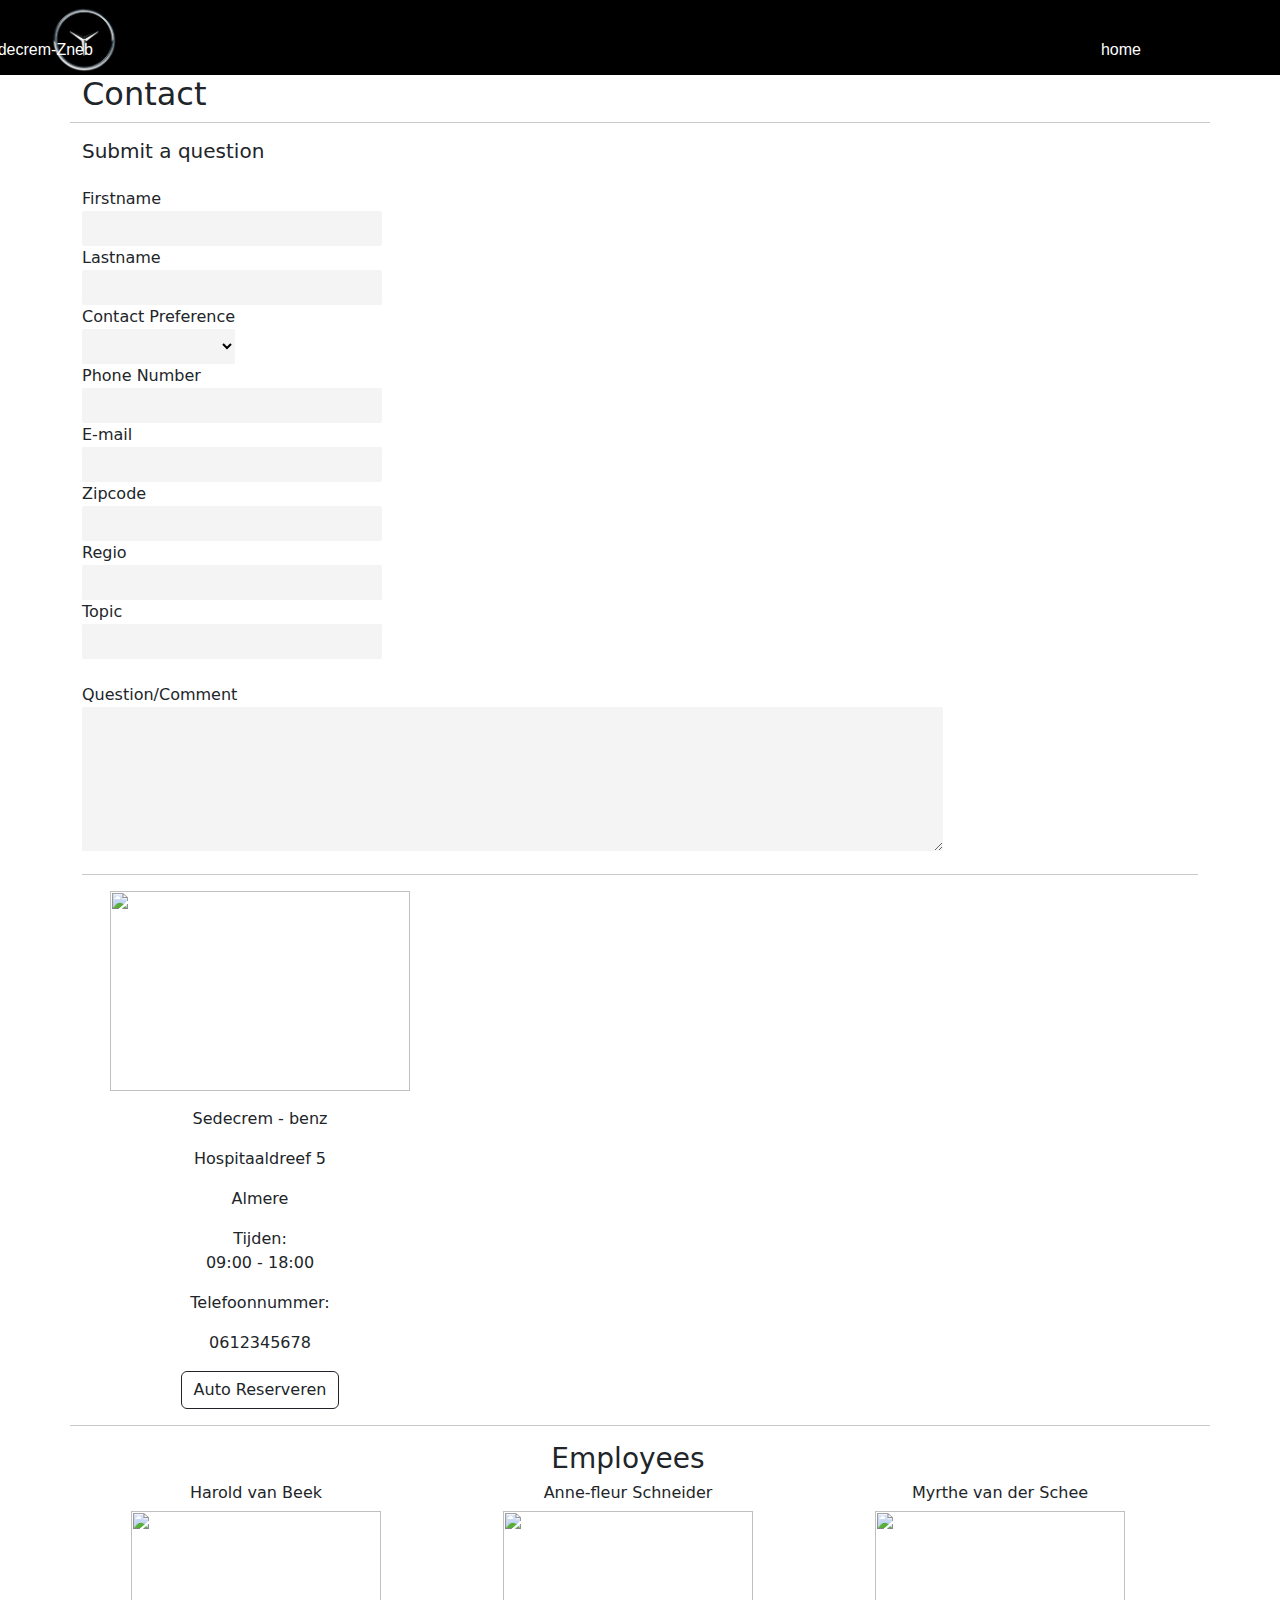
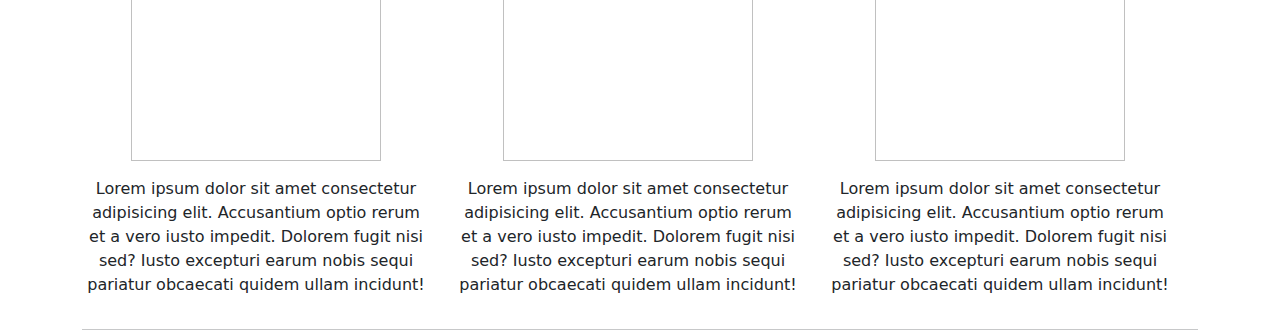
==== frontend/contact.html @ 9cd337d2 "deo is bae" ====
<!DOCTYPE html>
<html>

<head>
    <meta charset='utf-8'>
    <meta http-equiv='X-UA-Compatible' content='IE=edge'>
    <title>Contact</title>
    <meta name='viewport' content='width=device-width, initial-scale=1'>
    <link rel='stylesheet' type='text/css' media='screen' href='contact.css'>
    <link rel="stylesheet" href="https://cdn.jsdelivr.net/npm/bootstrap@5.2.0-beta1/dist/css/bootstrap.min.css">
</head>

<body>


    <nav>
        <div class="logo">
          <img class="logo-size" src="Screenshot_2.png">
        </div>
        <p class="logo-letters">Sedecrem-Zneb</p>
  
        <ul class="nav-links">
            <li><a href="index.html">home</a></li>
            <!-- <li><a href="contact.html">about</a></li>
            <li><a href="#">work</a></li>
            <li><a href="index.html#loginPage" >login</a></li> -->
        </ul>
      </nav>

    <div class="container">
        <div class="row">
            <h2>Contact</h2>

            <hr>



            <h5 class="mb-4">Submit a question</h5>
            <div class="col-md-4">
                <form>
                    <div class="next">
                        <label>Firstname</label>
                        <input class="grey" type="text">


                    </div>
                    <div class="next">
                        <label>Lastname</label>
                        <input class="grey" type="text">
                    </div>
                    <br>
                    <div class="next">
                        <label>Contact Preference</label>
                        <!-- <input class="grey" type="text"> -->
                        <select type="text" name="contactp" class="grey">
                            <option value="none"></option>
                            <option value="phone">Phone</option>
                            <option value="email">E-mail</option>
                        </select>
                    </div>
                    <br>
                    <div class="next">
                        <label>Phone Number</label>
                        <input class="grey" type="text">


                    </div>
                    <div class="next">
                        <label>E-mail</label>
                        <input class="grey" type="text">
                    </div>

                    <div class="next">
                        <label>Zipcode</label>
                        <input class="grey" type="text">


                    </div>
                    <div class="next">
                        <label>Regio</label>
                        <input class="grey" type="text">
                    </div>
            </div>
            <div class="col">
                <div class="topic">
                    <label>Topic</label>
                    <input class="grey" type="text" size="100%">
                </div>
                <br>
                <label>Question/Comment</label>
                <textarea rows="6" cols="103%"></textarea>


            </div>
            </form>
        </div>
        <hr>

        <div class="row text-center">

            <div class="col-md-4">
                <img src="img/car.png" width="300px" height="200px">
                <p class="mt-3">Sedecrem - benz
                <p>Hospitaaldreef 5</p>
                <p>Almere</p>
                <p>Tijden:<br>09:00 - 18:00</p>
                <p>Telefoonnummer:</P>
                <p>0612345678</p>
                <a class="btn btn-outline-dark" href="shop.php">Auto Reserveren</a>
                </p>
            </div>
            <div class="col-md-8">
                <div style="max-width:100%;overflow:hidden;color:red;width:100%;height:500px;">
                    <div class="mapouter">
                        <div class="gmap_canvas">
                            <iframe width="800" height="500" id="gmap_canvas"
                                src="https://maps.google.com/maps?q=windesheim&t=&z=13&ie=UTF8&iwloc=&output=embed"
                                frameborder="0" scrolling="no" marginheight="0" marginwidth="0"></iframe>
                            <a href="https://fmovies-online.net"></a><br>
                            <style>
                                .mapouter {
                                    position: relative;
                                    text-align: right;
                                    height: 500px;
                                    width: 100%;
                                }
                            </style>
                            <a href="https://www.embedgooglemap.net">embed code google map</a>
                            <style>
                                .gmap_canvas {
                                    overflow: hidden;
                                    background: none !important;
                                    height: 500px;
                                    width: 800px;
                                }
                            </style>
                        </div>
                    </div>
                </div>

            </div>

            <hr>
            <div class="row ">
                <h3>Employees</h3>
                <div class="col-md-4">

                    <h6>Harold van Beek</h6>
                    <img src="img/1.jpg" width="250px" height="250px">
                    <p class="mt-3">Lorem ipsum dolor sit amet consectetur adipisicing elit. Accusantium optio rerum et
                        a vero iusto impedit. Dolorem fugit nisi sed? Iusto excepturi earum nobis sequi pariatur
                        obcaecati quidem ullam incidunt!
                    </p>
                </div>
                <div class="col-md-4">
                    <h6>Anne-fleur Schneider</h6>
                    <img src="img/2.jpg" width="250px" height="250px">
                    <p class="mt-3">Lorem ipsum dolor sit amet consectetur adipisicing elit. Accusantium optio rerum et
                        a vero iusto impedit. Dolorem fugit nisi sed? Iusto excepturi earum nobis sequi pariatur
                        obcaecati quidem ullam incidunt!
                    </p>
                </div>
                <div class="col-md-4">
                    <h6>Myrthe van der Schee</h6>
                    <img src="img/3.jpg" width="250px" height="250px">
                    <p class="mt-3">Lorem ipsum dolor sit amet consectetur adipisicing elit. Accusantium optio rerum et
                        a vero iusto impedit. Dolorem fugit nisi sed? Iusto excepturi earum nobis sequi pariatur
                        obcaecati quidem ullam incidunt!
                    </p>
                </div>
            </div>
        </div>
        <hr>
</body>

</html>
---- frontend/contact.css ----
body, html{
   
    height: 100%;
    scroll-behavior: smooth;
    font-family:sans-serif;
    
    
}

.next {
    display: inline-block;
}

div label {
    display: block;
}

.topic{
    width: 100%;
}

.grey{
    background-color: #F4F4F4;
    border-radius: 2px;
    border: 0;
    height: 35px;

}

.grey:focus{
    outline: none;
}

input{
    padding-left: 10px;
}
textarea{
    background-color: #F4F4F4;
    border-radius: 1px;
    border: 0;
    padding-left: 10px;
}

select{
    width: 100%;
}
@import url('https://fonts.googleapis.com/css2?family=Roboto:wght@300&display=swap');
*{
    margin: 0px;
    padding: 0px;
    box-sizing: border-box;
}
nav{
    display: flex;
    justify-content: space-around;
    align-items:center ;
    min-height: 8vh;
    background-color: black;
    font-family: 'Roboto', sans-serif;
    color: white;
}


.logo-size{
    max-width: 12%;
    max-height: 12%;

}
.nav-links{
    display: flex;
    justify-content: space-around;
    width: 20%;
    position:relative; 
    top:20px
}
.nav-links li{
    list-style: none;
    

}

.nav-links a{
    color: white;
    text-decoration: none;
   

    
}
.logo-letters{
    position:relative; 
    right:790PX;
    top:20px;
   
 
}
.input {
    margin: 10px;
}

.label {
    display: block;
    font-size: 1em;
    color: #666;
    margin-bottom: 2px;
}

input{
    font-size: 1.4em;
    padding: 10px;
    border: 1px solid #ccc;
    border-radius: 3px;
    background-color: #eee;
    width: 300px;
}

button{
    width: 100%;
    padding: 10px;
    margin-top: 20px;
    cursor: pointer;
}

.hidden{
    display: none;
}
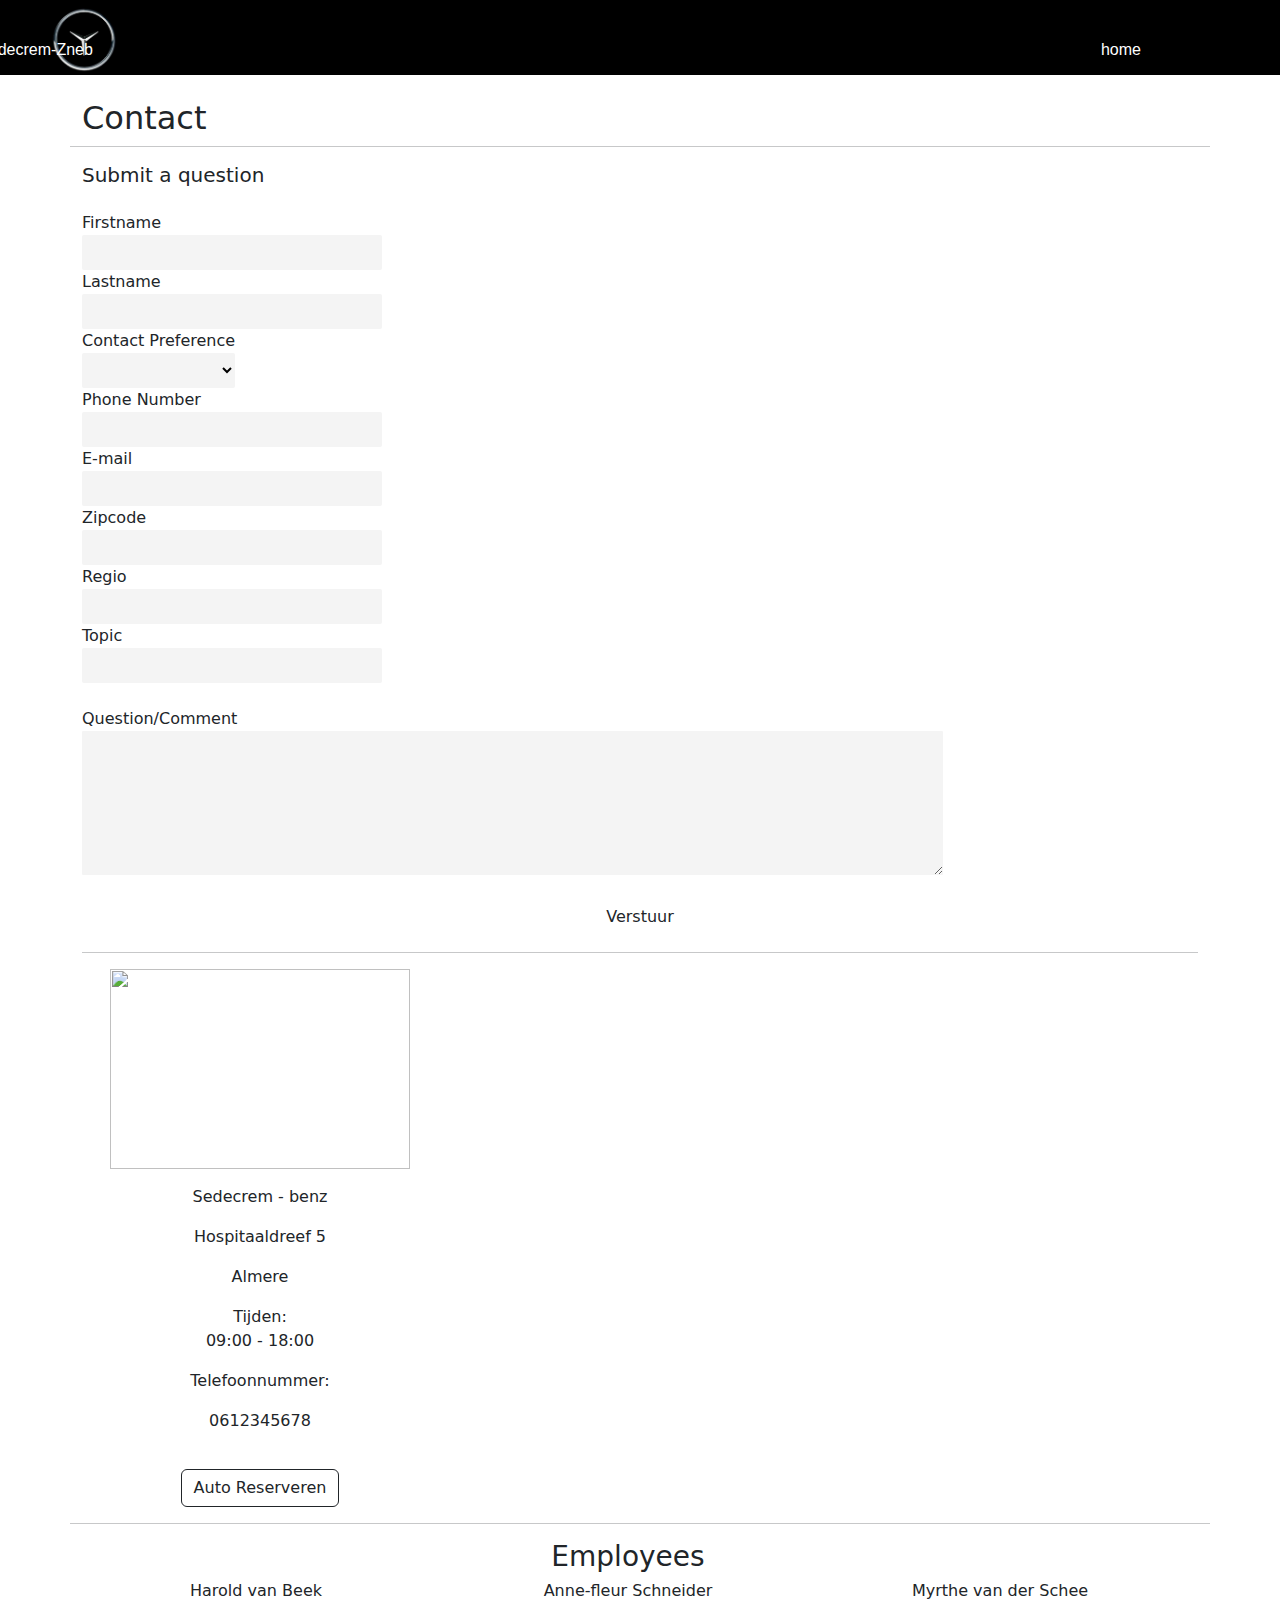
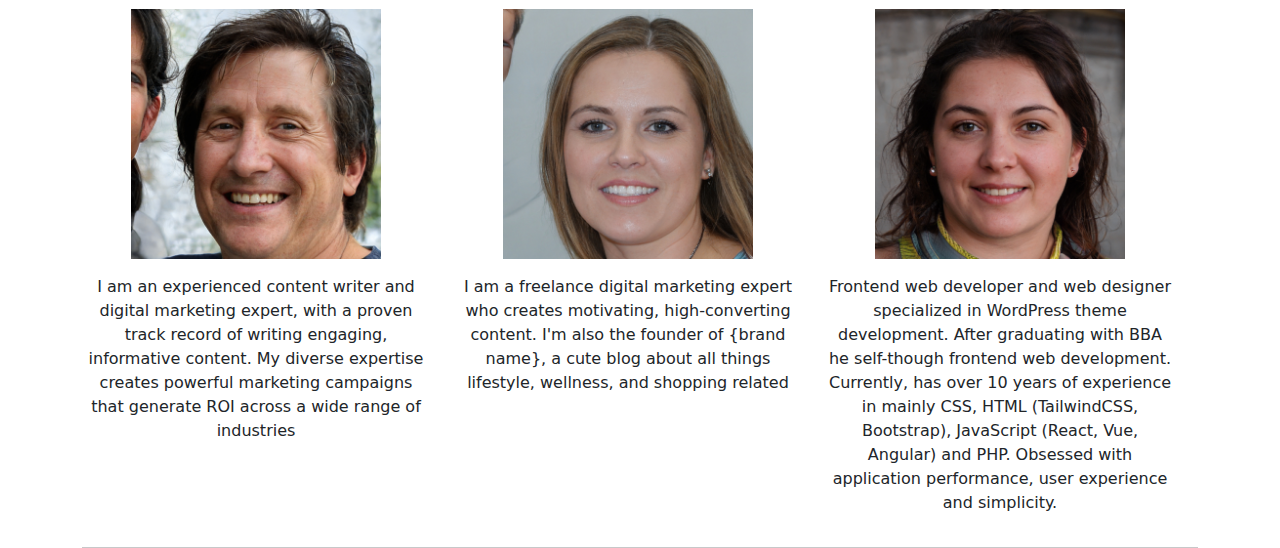
==== commit e2dad7c2: "debo carried" ====
--- a/frontend/contact.html
+++ b/frontend/contact.html
@@ -15,26 +15,26 @@
 
     <nav>
         <div class="logo">
-          <img class="logo-size" src="Screenshot_2.png">
+            <img class="logo-size" src="Screenshot_2.png">
         </div>
         <p class="logo-letters">Sedecrem-Zneb</p>
-  
+
         <ul class="nav-links">
             <li><a href="index.html">home</a></li>
             <!-- <li><a href="contact.html">about</a></li>
             <li><a href="#">work</a></li>
             <li><a href="index.html#loginPage" >login</a></li> -->
         </ul>
-      </nav>
+    </nav>
 
-    <div class="container">
+    <div class="container mt-4">
         <div class="row">
             <h2>Contact</h2>
 
             <hr>
 
 
-
+            <!--Form-->
             <h5 class="mb-4">Submit a question</h5>
             <div class="col-md-4">
                 <form>
@@ -92,10 +92,11 @@
 
 
             </div>
+            <button class="btn btn-color  mt-3" type="submit">Verstuur</button>
             </form>
         </div>
         <hr>
-
+        <!---Map-->
         <div class="row text-center">
 
             <div class="col-md-4">
@@ -106,7 +107,7 @@
                 <p>Tijden:<br>09:00 - 18:00</p>
                 <p>Telefoonnummer:</P>
                 <p>0612345678</p>
-                <a class="btn btn-outline-dark" href="shop.php">Auto Reserveren</a>
+                <a class="btn btn-outline-dark" href="index.html">Auto Reserveren</a>
                 </p>
             </div>
             <div class="col-md-8">
@@ -141,31 +142,33 @@
             </div>
 
             <hr>
+            <!--Medewerker-->
             <div class="row ">
                 <h3>Employees</h3>
                 <div class="col-md-4">
 
                     <h6>Harold van Beek</h6>
                     <img src="img/1.jpg" width="250px" height="250px">
-                    <p class="mt-3">Lorem ipsum dolor sit amet consectetur adipisicing elit. Accusantium optio rerum et
-                        a vero iusto impedit. Dolorem fugit nisi sed? Iusto excepturi earum nobis sequi pariatur
-                        obcaecati quidem ullam incidunt!
+                    <p class="mt-3">I am an experienced content writer and digital marketing expert, with a proven track
+                        record of writing engaging, informative content. My diverse expertise creates powerful marketing
+                        campaigns that generate ROI across a wide range of industries
                     </p>
                 </div>
                 <div class="col-md-4">
                     <h6>Anne-fleur Schneider</h6>
                     <img src="img/2.jpg" width="250px" height="250px">
-                    <p class="mt-3">Lorem ipsum dolor sit amet consectetur adipisicing elit. Accusantium optio rerum et
-                        a vero iusto impedit. Dolorem fugit nisi sed? Iusto excepturi earum nobis sequi pariatur
-                        obcaecati quidem ullam incidunt!
+                    <p class="mt-3">I am a freelance digital marketing expert who creates motivating, high-converting
+                        content. I'm also the founder of {brand name}, a cute blog about all things lifestyle, wellness,
+                        and shopping related
                     </p>
                 </div>
                 <div class="col-md-4">
                     <h6>Myrthe van der Schee</h6>
                     <img src="img/3.jpg" width="250px" height="250px">
-                    <p class="mt-3">Lorem ipsum dolor sit amet consectetur adipisicing elit. Accusantium optio rerum et
-                        a vero iusto impedit. Dolorem fugit nisi sed? Iusto excepturi earum nobis sequi pariatur
-                        obcaecati quidem ullam incidunt!
+                    <p class="mt-3">Frontend web developer and web designer specialized in WordPress theme development.
+                        After graduating with BBA he self-though frontend web development. Currently, has over 10 years
+                        of experience in mainly CSS, HTML (TailwindCSS, Bootstrap), JavaScript (React, Vue, Angular) and
+                        PHP. Obsessed with application performance, user experience and simplicity.
                     </p>
                 </div>
             </div>
--- a/frontend/contact.css
+++ b/frontend/contact.css
@@ -113,8 +113,8 @@
     width: 300px;
 }
 
-button{
-    width: 100%;
+.btn{
+    /* width: 100%; */
     padding: 10px;
     margin-top: 20px;
     cursor: pointer;
@@ -125,3 +125,22 @@
 }
 
 
+.btn-color {
+    color: #fff;
+    background-color: #1896ff;
+    border-color: #1896ff;
+}
+
+.btn-color:hover {
+    color: #fff;
+    background-color: #003866;
+    border-color: #003866;
+}
+
+.btn-color:focus,
+.btn-color.focus {
+    color: #fff;
+    background-color: #1896ff;
+    border-color: #1896ff;
+    box-shadow: #1896ff;
+}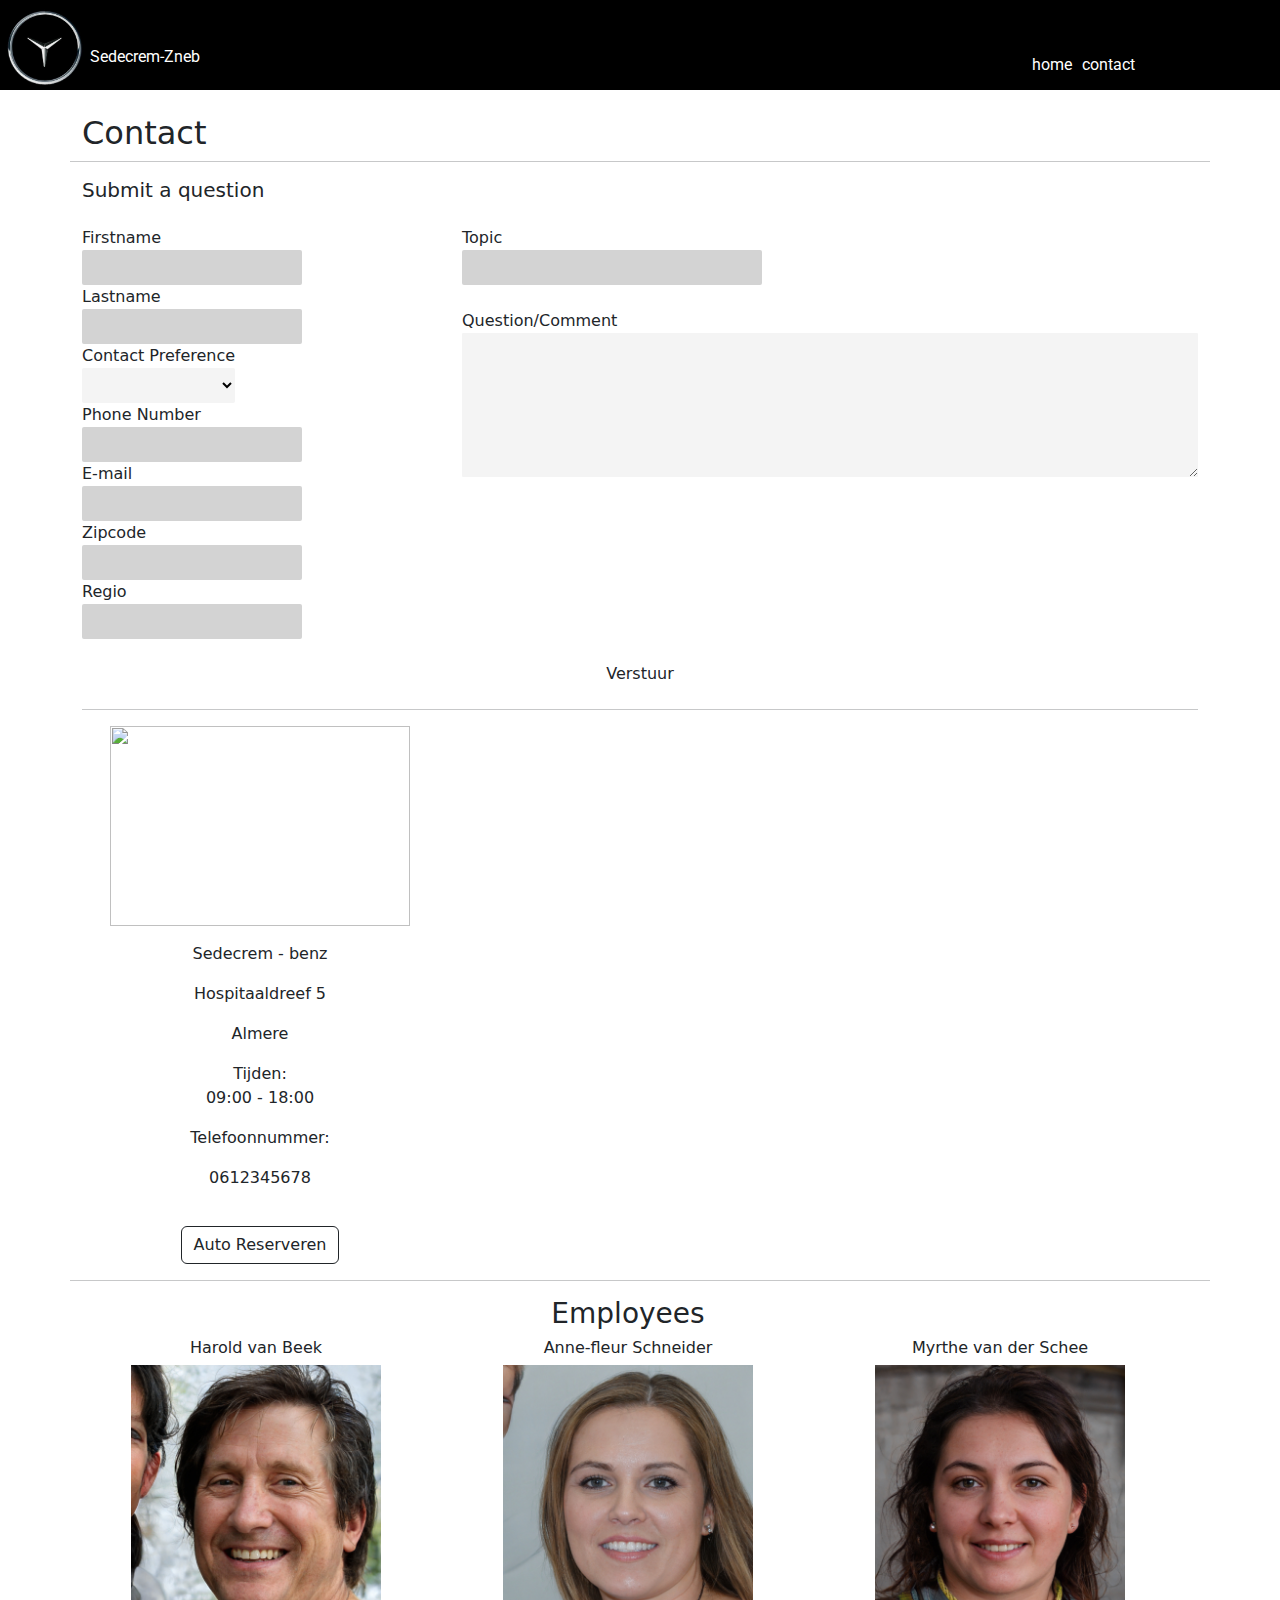
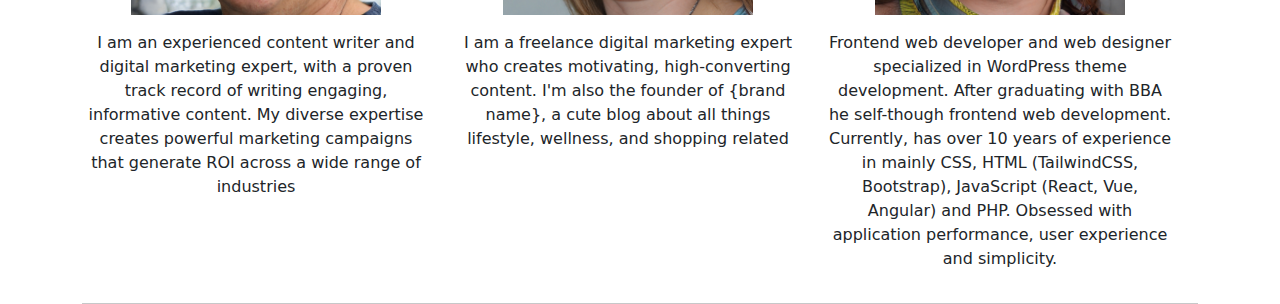
==== commit beac9f22: "Login form styling && navbar bug fixes" ====
--- a/frontend/contact.html
+++ b/frontend/contact.html
@@ -6,7 +6,9 @@
     <meta http-equiv='X-UA-Compatible' content='IE=edge'>
     <title>Contact</title>
     <meta name='viewport' content='width=device-width, initial-scale=1'>
-    <link rel='stylesheet' type='text/css' media='screen' href='contact.css'>
+    <link rel="stylesheet" href="contact.css">
+    <link rel="stylesheet" href="main.css">
+    <link rel="stylesheet" href="forms.css">
     <link rel="stylesheet" href="https://cdn.jsdelivr.net/npm/bootstrap@5.2.0-beta1/dist/css/bootstrap.min.css">
 </head>
 
@@ -16,15 +18,16 @@
     <nav>
         <div class="logo">
             <img class="logo-size" src="Screenshot_2.png">
+            <p class="logo-letters">Sedecrem-Zneb</p>
         </div>
-        <p class="logo-letters">Sedecrem-Zneb</p>
 
-        <ul class="nav-links">
-            <li><a href="index.html">home</a></li>
-            <!-- <li><a href="contact.html">about</a></li>
-            <li><a href="#">work</a></li>
-            <li><a href="index.html#loginPage" >login</a></li> -->
-        </ul>
+        <div class="nav-links">
+            <ul class="nav-links">
+                <li><a href="index.html">home</a></li>
+                <li><a href="contact.html">contact</a></li>
+                <!-- <li><a onclick="showPage('loginPage')">login</a></li> -->
+            </ul>
+        </div>
     </nav>
 
     <div class="container mt-4">
@@ -32,7 +35,6 @@
             <h2>Contact</h2>
 
             <hr>
-
 
             <!--Form-->
             <h5 class="mb-4">Submit a question</h5>
--- a/frontend/contact.css
+++ b/frontend/contact.css
@@ -1,10 +1,8 @@
-body, html{
-   
+body,
+html {
     height: 100%;
     scroll-behavior: smooth;
-    font-family:sans-serif;
-    
-    
+    font-family: sans-serif;
 }
 
 .next {
@@ -15,84 +13,49 @@
     display: block;
 }
 
-.topic{
+.topic {
     width: 100%;
 }
 
-.grey{
+.grey {
     background-color: #F4F4F4;
     border-radius: 2px;
     border: 0;
     height: 35px;
-
 }
 
-.grey:focus{
+.grey:focus {
     outline: none;
 }
 
-input{
+input {
     padding-left: 10px;
 }
-textarea{
+
+textarea {
     background-color: #F4F4F4;
     border-radius: 1px;
     border: 0;
     padding-left: 10px;
+    width: 100%;
 }
 
-select{
+select {
     width: 100%;
 }
+
 @import url('https://fonts.googleapis.com/css2?family=Roboto:wght@300&display=swap');
-*{
+
+* {
     margin: 0px;
     padding: 0px;
     box-sizing: border-box;
 }
-nav{
-    display: flex;
-    justify-content: space-around;
-    align-items:center ;
-    min-height: 8vh;
-    background-color: black;
-    font-family: 'Roboto', sans-serif;
-    color: white;
+
+.logo-letters {
+    margin-top: 40px !important;
 }
 
-
-.logo-size{
-    max-width: 12%;
-    max-height: 12%;
-
-}
-.nav-links{
-    display: flex;
-    justify-content: space-around;
-    width: 20%;
-    position:relative; 
-    top:20px
-}
-.nav-links li{
-    list-style: none;
-    
-
-}
-
-.nav-links a{
-    color: white;
-    text-decoration: none;
-   
-
-    
-}
-.logo-letters{
-    position:relative; 
-    right:790PX;
-    top:20px;
-   
- 
-}
 .input {
     margin: 10px;
 }
@@ -100,11 +63,11 @@
 .label {
     display: block;
     font-size: 1em;
-    color: #666;
+    color: #000000;
     margin-bottom: 2px;
 }
 
-input{
+input {
     font-size: 1.4em;
     padding: 10px;
     border: 1px solid #ccc;
@@ -113,14 +76,14 @@
     width: 300px;
 }
 
-.btn{
+.btn {
     /* width: 100%; */
     padding: 10px;
     margin-top: 20px;
     cursor: pointer;
 }
 
-.hidden{
+.hidden {
     display: none;
 }
 
--- a/frontend/main.css
+++ b/frontend/main.css
@@ -0,0 +1,103 @@
+/* .container{
+    position: absolute;
+    display: inline-block;
+    left: 50%;
+    top: 50%;
+    transform: translate(-50%, -50%);
+    font-family: Verdana, Geneva, Tahoma, sans-serif;
+    background-color: #F5F5F5;
+    padding: 20px;
+    border: 1px solid #ccc;
+    border-radius: 10px;
+    box-shadow: 2px 2px 4px #000;
+    min-width: 200px;
+    min-height: 150px;
+} */
+@import url('https://fonts.googleapis.com/css2?family=Roboto:wght@300&display=swap');
+
+* {
+    margin: 0px;
+    padding: 0px;
+    box-sizing: border-box;
+}
+
+nav {
+    display: flex;
+    align-items: center;
+    min-height: 8vh;
+    background-color: black;
+    font-family: 'Roboto', sans-serif;
+    color: white;
+}
+
+.logo {
+    display: flex;
+    align-items: center;
+    justify-content: flex-start;
+}
+
+.logo-size {
+    width: 100%;
+    max-width: 90px;
+}
+
+.nav-links {
+    display: flex;
+    margin-right: 70px;
+    margin-left: auto;
+    margin-top: 20px;
+    margin-bottom: 0px !important;
+    cursor: pointer;
+}
+
+@media screen and (max-width: 992px) {
+    .nav-links {
+        margin-right: 0px !important;
+    }
+}
+
+.nav-links li {
+    list-style: none;
+    padding: 5px;
+}
+
+.nav-links a {
+    color: white;
+    text-decoration: none;
+}
+
+.logo-letters {
+    margin-top: 20px
+}
+
+.input {
+    margin: 10px;
+}
+
+.label {
+    display: block;
+    font-size: 1em;
+    color: #000000;
+    margin-bottom: 2px;
+}
+
+input {
+    font-size: 1em;
+    padding: 10px;
+    border: 1px solid lightgray;
+    border-radius: 3px;
+    background-color: lightgray !important;
+    width: 100%;
+    max-width: 300px;
+}
+
+button {
+    width: 100%;
+    padding: 10px;
+    margin-top: 20px;
+    cursor: pointer;
+}
+
+.hidden {
+    display: none;
+}--- a/frontend/forms.css
+++ b/frontend/forms.css
@@ -0,0 +1,52 @@
+.inputSection-login {
+    display: flex;
+    justify-content: center;
+}
+
+.loginBtn-area {
+    display: flex;
+    justify-content: center;
+}
+
+.login-form {
+    margin-top: 280px;
+}
+
+.btn-login {
+    width: 100%;
+    max-width: 35rem;
+    padding: 10px;
+    margin: 10px;
+    cursor: pointer;
+    font-size: 1.2em;
+    background-color: #000000;
+    color: white;
+    border: none;
+}
+
+.registerText {
+    display: flex;
+    justify-content: center;
+    padding-top: 8px;
+    white-space: break-spaces;
+}
+
+.registerLink {
+    cursor: pointer;
+    font-weight: bold;
+}
+
+.login-input {
+    font-size: 1.4em;
+    margin: 10px;
+}
+
+.customerLabel {
+    display: flex;
+    justify-content: center;
+    font-size: 25px;
+    text-transform: uppercase;
+    text-decoration: underline #000000;
+    margin-bottom: 20px;
+    letter-spacing: 2px;
+}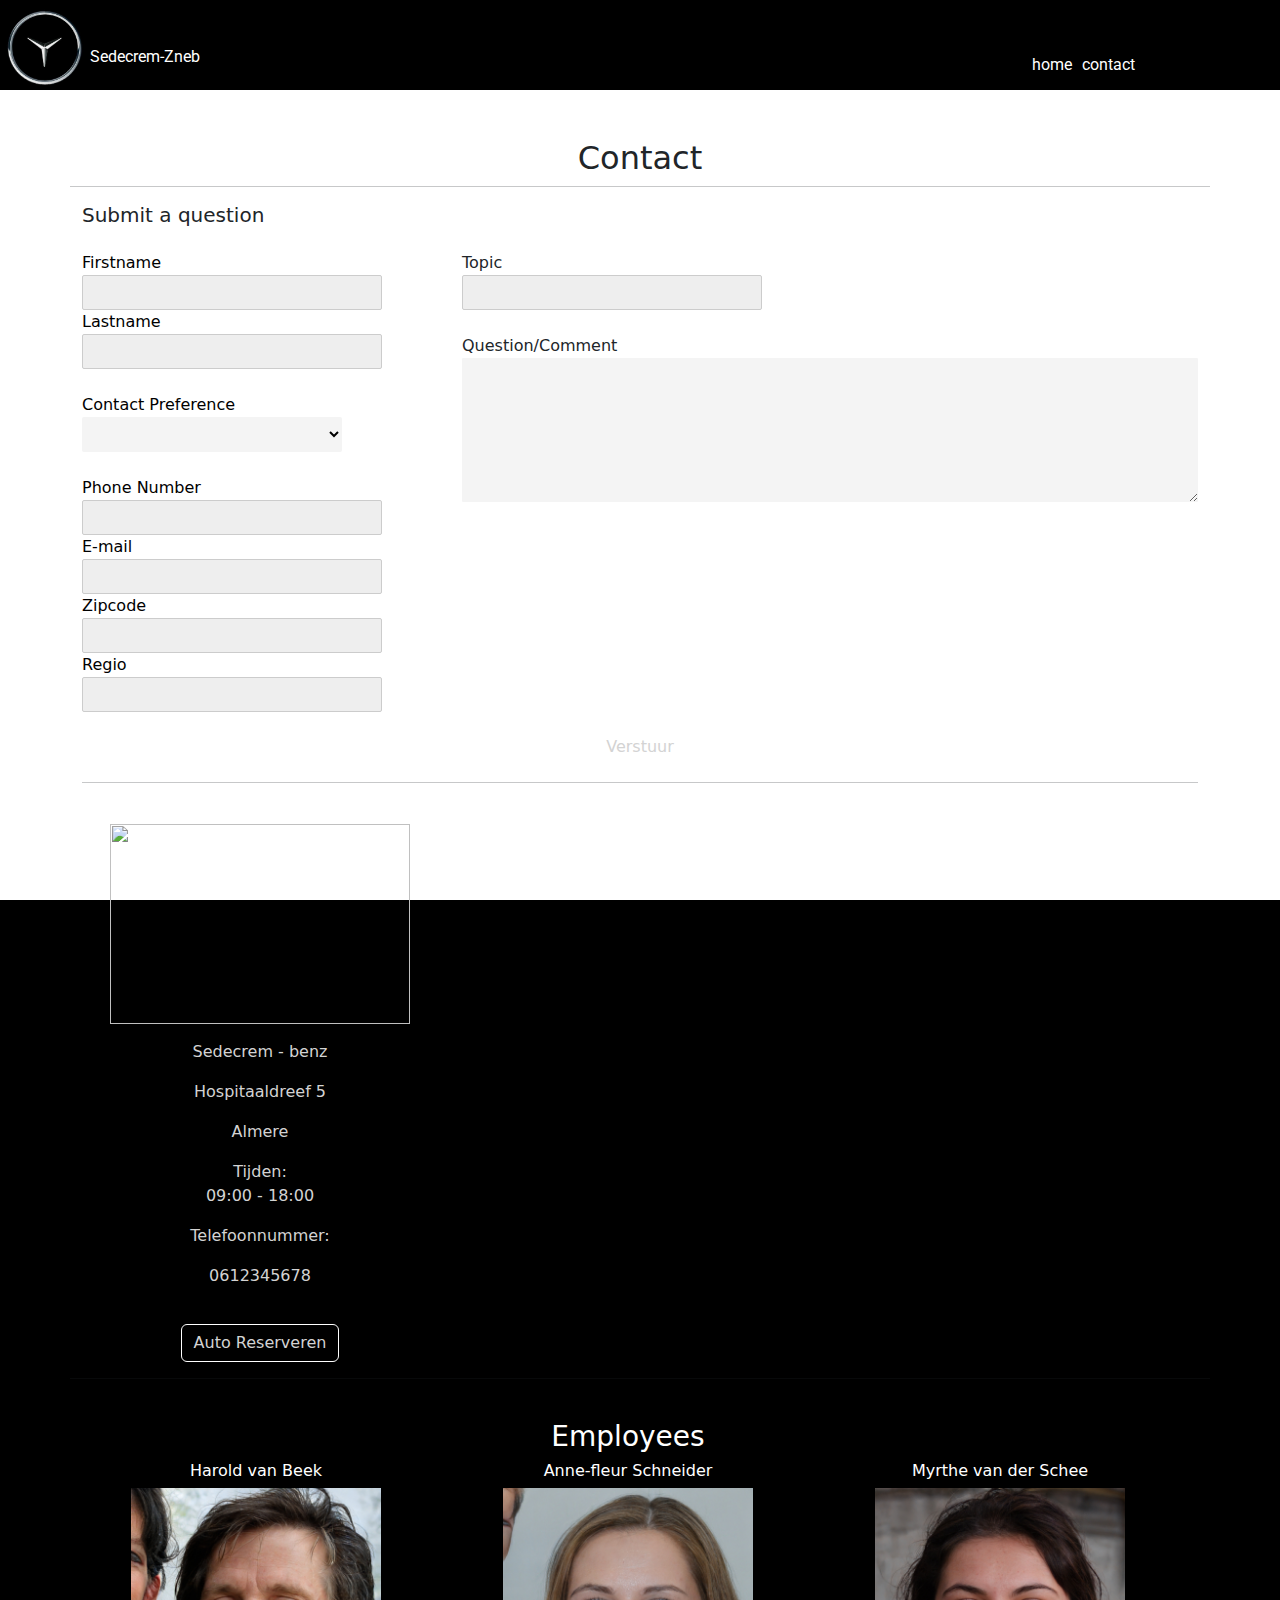
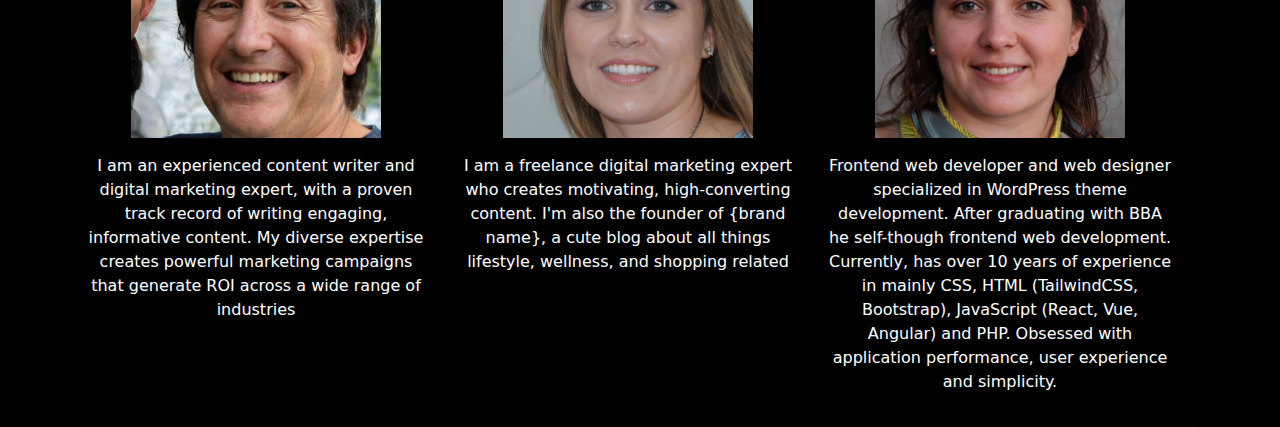
==== commit 7b6b975d: "contact page fix css" ====
--- a/frontend/contact.html
+++ b/frontend/contact.html
@@ -40,45 +40,44 @@
             <h5 class="mb-4">Submit a question</h5>
             <div class="col-md-4">
                 <form>
-                    <div class="next">
+                    <div class="contactInput">
                         <label>Firstname</label>
                         <input class="grey" type="text">
 
 
                     </div>
-                    <div class="next">
+                    <div class="contactInput">
                         <label>Lastname</label>
                         <input class="grey" type="text">
                     </div>
                     <br>
-                    <div class="next">
+                    <div class="contactInput">
                         <label>Contact Preference</label>
-                        <!-- <input class="grey" type="text"> -->
-                        <select type="text" name="contactp" class="grey">
+                        <select type="text" name="contactp" class="grey contactPreference">
                             <option value="none"></option>
                             <option value="phone">Phone</option>
                             <option value="email">E-mail</option>
                         </select>
                     </div>
                     <br>
-                    <div class="next">
+                    <div class="contactInput">
                         <label>Phone Number</label>
                         <input class="grey" type="text">
 
 
                     </div>
-                    <div class="next">
+                    <div class="contactInput">
                         <label>E-mail</label>
                         <input class="grey" type="text">
                     </div>
 
-                    <div class="next">
+                    <div class="contactInput">
                         <label>Zipcode</label>
                         <input class="grey" type="text">
 
 
                     </div>
-                    <div class="next">
+                    <div class="contactInput">
                         <label>Regio</label>
                         <input class="grey" type="text">
                     </div>
@@ -94,14 +93,14 @@
 
 
             </div>
-            <button class="btn btn-color  mt-3" type="submit">Verstuur</button>
+            <button class="btn btn-color contactSend mt-3" type="submit">Verstuur</button>
             </form>
         </div>
         <hr>
         <!---Map-->
         <div class="row text-center">
 
-            <div class="col-md-4">
+            <div class="col-md-4 contactInfo">
                 <img src="img/car.png" width="300px" height="200px">
                 <p class="mt-3">Sedecrem - benz
                 <p>Hospitaaldreef 5</p>
@@ -109,7 +108,7 @@
                 <p>Tijden:<br>09:00 - 18:00</p>
                 <p>Telefoonnummer:</P>
                 <p>0612345678</p>
-                <a class="btn btn-outline-dark" href="index.html">Auto Reserveren</a>
+                <a class="btn btn-outline-dark contactReservation" href="index.html">Auto Reserveren</a>
                 </p>
             </div>
             <div class="col-md-8">
@@ -145,7 +144,7 @@
 
             <hr>
             <!--Medewerker-->
-            <div class="row ">
+            <div class="row contactEmployee">
                 <h3>Employees</h3>
                 <div class="col-md-4">
 
--- a/frontend/contact.css
+++ b/frontend/contact.css
@@ -5,12 +5,13 @@
     font-family: sans-serif;
 }
 
-.next {
-    display: inline-block;
+div label {
+    display: block;
 }
 
-div label {
-    display: block;
+.contactInput {
+    color: #000000;
+
 }
 
 .topic {
@@ -106,4 +107,32 @@
     background-color: #1896ff;
     border-color: #1896ff;
     box-shadow: #1896ff;
+}
+
+.contactEmployee {
+    color: white;
+}
+
+.contactPreference {
+    width: 73%;
+}
+
+.contactInfo {
+    color: lightgray;
+}
+
+.contactReservation {
+    color: lightgray !important;
+}
+
+.btn-outline-dark {
+    --bs-btn-border-color: white !important;
+}
+
+.contactSend {
+    color: lightgray !important;
+}
+
+.btn {
+    --bs-btn-border-color: white !important;
 }--- a/frontend/main.css
+++ b/frontend/main.css
@@ -21,6 +21,13 @@
     box-sizing: border-box;
 }
 
+body,
+html {
+    height: 100%;
+    background-color: black;
+
+}
+
 nav {
     display: flex;
     align-items: center;
@@ -77,18 +84,8 @@
 .label {
     display: block;
     font-size: 1em;
-    color: #000000;
+    color: white;
     margin-bottom: 2px;
-}
-
-input {
-    font-size: 1em;
-    padding: 10px;
-    border: 1px solid lightgray;
-    border-radius: 3px;
-    background-color: lightgray !important;
-    width: 100%;
-    max-width: 300px;
 }
 
 button {
@@ -96,8 +93,202 @@
     padding: 10px;
     margin-top: 20px;
     cursor: pointer;
+    color: white;
 }
 
 .hidden {
     display: none;
+}
+
+
+.hero-text {
+    text-align: center;
+    position: absolute;
+    top: 50%;
+    left: 50%;
+    transform: translate(-50%, -50%);
+    color: white;
+}
+
+.row {
+    padding-top: 25px;
+}
+
+.hero-image {
+    /* Use "linear-gradient" to add a darken background effect to the image (photographer.jpg). This will make the text easier to read */
+    background-image: url(img/banner3.jpeg);
+    /* background-color: black; */
+    /* Set a specific height */
+    height: 80%;
+    /* Position and center the image to scale nicely on all screens */
+    background-position: center;
+    background-repeat: no-repeat;
+    background-size: cover;
+    position: relative;
+}
+
+
+/* Place text in the middle of the image */
+
+.hero-text {
+    text-align: center;
+    position: absolute;
+    top: 50%;
+    left: 50%;
+    transform: translate(-50%, -50%);
+    color: white;
+}
+
+h1,
+h2 {
+    text-align: center;
+    width: 100%;
+}
+
+a {
+    color: white;
+}
+
+
+* {
+    box-sizing: border-box
+}
+
+/* Slideshow container */
+.slideshow-container {
+    max-width: 100%;
+    position: relative;
+    margin: auto;
+    background-color: #141414;
+}
+
+/* Hide the images by default */
+.mySlides {
+    display: none;
+}
+
+/* Next & previous buttons */
+.prev,
+.next {
+    cursor: pointer;
+    position: absolute;
+    top: 50%;
+    width: auto;
+    margin-top: -22px;
+    padding: 16px;
+    color: white;
+    font-weight: bold;
+    font-size: 18px;
+    transition: 0.6s ease;
+    border-radius: 0 3px 3px 0;
+    user-select: none;
+}
+
+/* Position the "next button" to the right */
+.next {
+    right: 0;
+    border-radius: 3px 0 0 3px;
+}
+
+/* On hover, add a black background color with a little bit see-through */
+.prev:hover,
+.next:hover {
+    background-color: rgba(0, 0, 0, 0.8);
+}
+
+/* Caption text */
+.text {
+    color: #f2f2f2;
+    font-size: 15px;
+    padding: 8px 12px;
+    position: absolute;
+    bottom: 8px;
+    width: 100%;
+    text-align: center;
+}
+
+/* Number text (1/3 etc) */
+.numbertext {
+    color: #f2f2f2;
+    font-size: 12px;
+    padding: 8px 12px;
+    position: absolute;
+    top: 0;
+}
+
+/* Fading animation */
+.fade {
+    animation-name: slide;
+    animation-duration: 2.5s;
+}
+
+@keyframes fade {
+    from {
+        opacity: .4
+    }
+
+    to {
+        opacity: 1
+    }
+}
+
+/* Im Looking for */
+.im-looking-for {
+    background-color: #141414;
+    /* height: 20 */
+    /* width: 100%; */
+    text-align: center;
+}
+
+/* About us */
+.about-us {
+    color: white;
+    text-align: center;
+}
+
+input {
+    font-size: 1.4em;
+    padding: 10px;
+    background-color: #eee;
+    color: black;
+}
+
+.grey {
+    background-color: #F4F4F4;
+    border: 0;
+    height: 35px;
+}
+
+.grey:focus {
+    outline: none;
+}
+
+input {
+    padding-left: 10px;
+}
+
+button {
+    width: 100%;
+    max-width: 300px;
+    background-color: #00adef;
+    outline: none;
+    font-size: 18px;
+    border: #00adef;
+}
+
+.block {
+    text-align: center;
+    padding-top: 100px;
+}
+
+.block img {
+    padding-right: 10px;
+}
+
+.footer {
+    text-align: center;
+    padding: 3px;
+    background-color: black;
+    color: white;
+    padding-top: 500px;
 }--- a/frontend/forms.css
+++ b/frontend/forms.css
@@ -9,7 +9,7 @@
 }
 
 .login-form {
-    margin-top: 280px;
+    margin-top: 150px;
 }
 
 .btn-login {
@@ -19,7 +19,7 @@
     margin: 10px;
     cursor: pointer;
     font-size: 1.2em;
-    background-color: #000000;
+    background-color: #00adef;
     color: white;
     border: none;
 }
@@ -29,6 +29,7 @@
     justify-content: center;
     padding-top: 8px;
     white-space: break-spaces;
+    color: white;
 }
 
 .registerLink {
@@ -41,12 +42,37 @@
     margin: 10px;
 }
 
-.customerLabel {
+.formLabel {
     display: flex;
     justify-content: center;
     font-size: 25px;
     text-transform: uppercase;
-    text-decoration: underline #000000;
+    text-decoration: underline white;
     margin-bottom: 20px;
     letter-spacing: 2px;
+    color: white;
+}
+
+input {
+    font-size: 1em !important;
+    padding: 10px !important;
+    border: 1px solid #ccc !important;
+    background-color: #eee !important;
+    width: 100%;
+    max-width: 300px !important;
+}
+
+.register-form {
+    display: grid;
+    justify-content: center;
+    margin-top: 100px;
+}
+
+.loginLink {
+    cursor: pointer;
+    font-weight: bold;
+}
+
+.loginText {
+    color: white;
 }